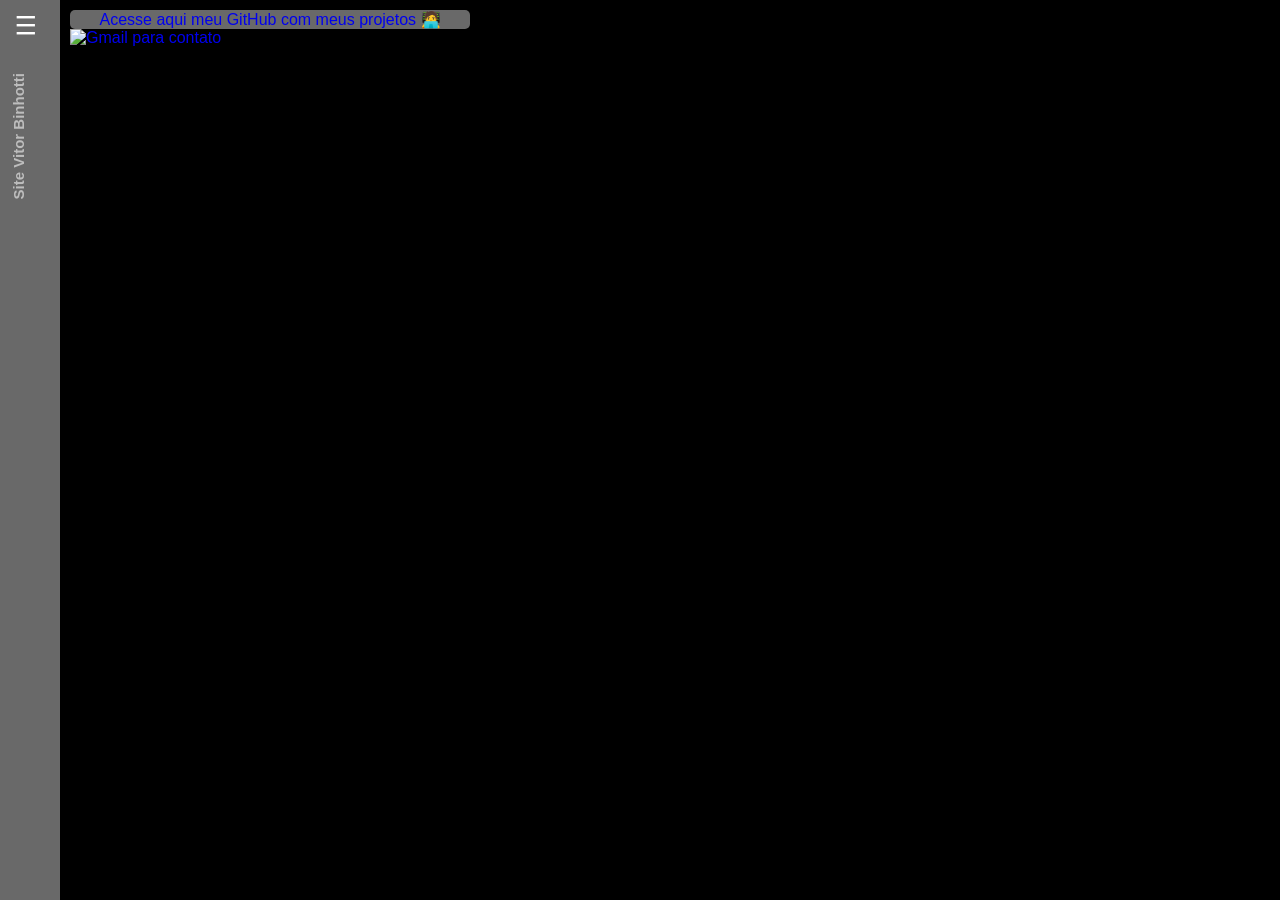
==== html/index.html @ 62f5c75a "first commit" ====
<!DOCTYPE html>
<html lang="en">

<head>
    <meta charset="UTF-8">
    <meta name="viewport" content="width=device-width, initial-scale=1.0">
    <link rel="stylesheet" href="../css/style.css">
    <link rel="stylesheet" href="../css/reset.css">
    <script src="../js/script.js"></script>
    <title>Meu Site</title>
</head>

<body>
    <header>
        <a href="#" class="btn-abrir" onclick="abrirMenu()">&#9776;</a>
        <h1 class="nome">Site Vitor Binhotti</h1>
    </header>
    <nav id="menu">
        <a href="#" onclick="fecharMenu()">&times; Fechar</a>
        <a href="../html/index.html">Home</a>
        <a href="../html/sobre.html">Sobre Mim</a>
        <a href="../html/contato.html">Contato</a>
        <a href="../html/curriculo.html">Currículo</a>
    </nav>
    <main>
        <div class="github">
            <a target="_blank" href="https://github.com/Binhotti" class="subtitulo">Acesse aqui meu GitHub com meus
                projetos 🧑‍💻</a>
        </div>

        <a href="mailto:vitorbinhotti@gmail.com" target="_blank">
            <img src="https://img.shields.io/badge/-Gmail-%23333?style=for-the-badge&logo=gmail&logoColor=white"
                alt="Gmail para contato"></a>
    </main>
</body>

</html>
---- css/style.css ----
body{
    font-family: Open-Sans, sans-serif;
    background-color: black;
}

header {
    background-color: #696969;
    padding: 10px;
    flex-direction: column;
    align-items: center;
    position: fixed;
    top: 0;
    left: 0;
    height: 100vh; 
    width: 60px;  
    z-index: 2;
}

a {
    text-decoration: none;
}

.btn-abrir {
    color: white;
    font-size: 25px;
    writing-mode: vertical-rl;
    transform: rotate(180deg);
    margin-bottom: 30px;
}

nav {
    height: 100%;
    width: 0px;
    background-color: #696969; 
    position: fixed;
    top: 0;
    left: 60px;
    z-index: 3; 
    overflow: hidden;
    transition: width 0.3s;
}

nav a {
    color: white;
    font-size: 25px;
    display: block;
    padding: 12px 10px 12px 32px;
}

nav a:hover {
    color: white;
    background-color: #3e3e3e;
}

main {
    padding: 10px;
    margin-left: 60px;
    transition: margin-left 0.5s;
}

.nome {
    font-size: 15px;
    writing-mode: vertical-rl;
    transform: rotate(180deg);
    text-align: center;
    color: rgba(255, 255, 255, 0.56);
}

.github {
    width: 400px;
    background-color: #696969;
    border-radius: 5px;
    text-align: center;
    text-decoration: none;
}
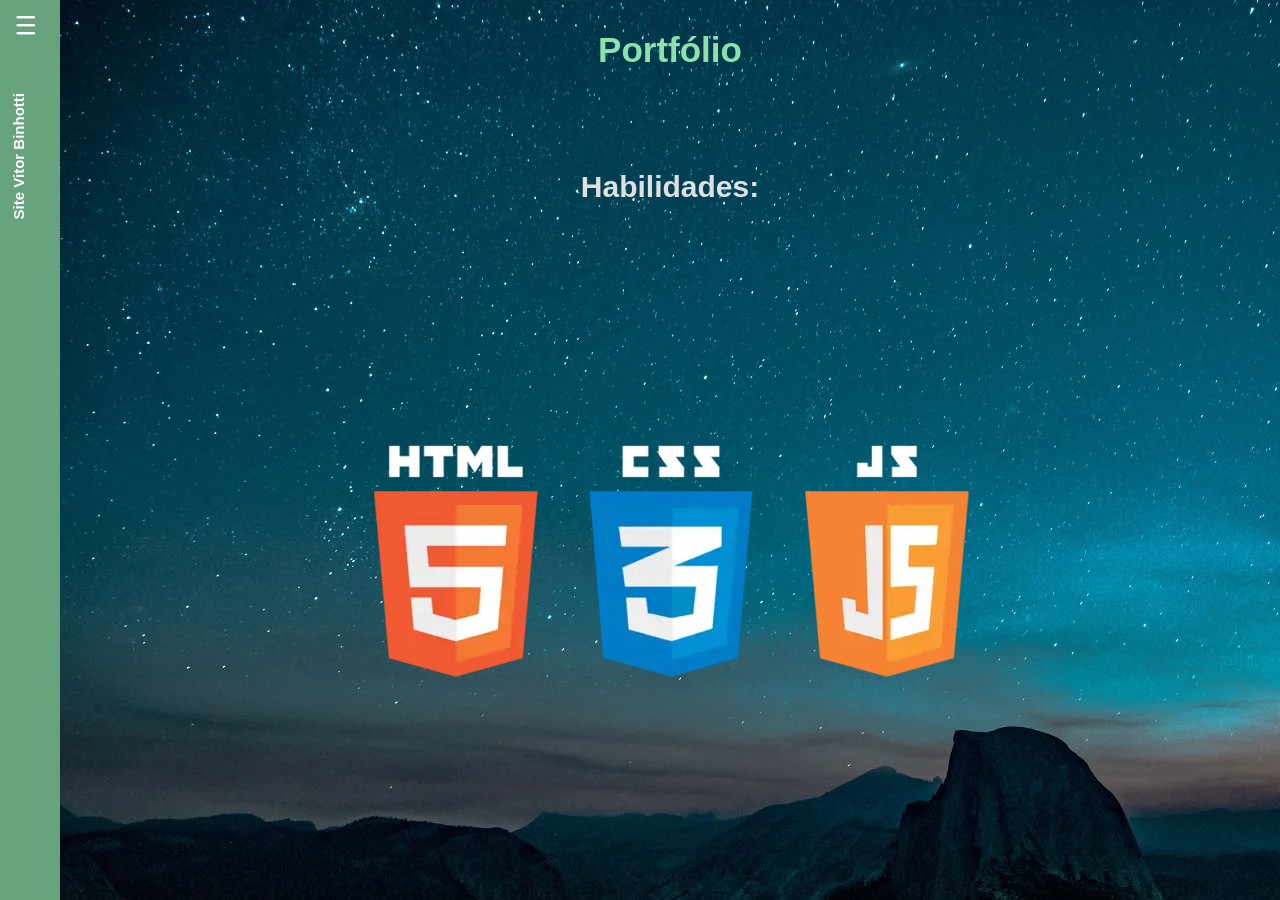
==== commit 18501427: "UPDATE - alterações site" ====
--- a/html/index.html
+++ b/html/index.html
@@ -10,27 +10,25 @@
     <title>Meu Site</title>
 </head>
 
-<body>
+<body background="../images/header-background.webp">
     <header>
         <a href="#" class="btn-abrir" onclick="abrirMenu()">&#9776;</a>
         <h1 class="nome">Site Vitor Binhotti</h1>
     </header>
     <nav id="menu">
         <a href="#" onclick="fecharMenu()">&times; Fechar</a>
-        <a href="../html/index.html">Home</a>
-        <a href="../html/sobre.html">Sobre Mim</a>
-        <a href="../html/contato.html">Contato</a>
-        <a href="../html/curriculo.html">Currículo</a>
+        <a href="index.html">Home</a>
+        <a href="sobre.html">Sobre Mim</a>
+        <a href="contato.html">Contato</a>
+        <a href="curriculo.html">Currículo</a>
     </nav>
     <main>
-        <div class="github">
-            <a target="_blank" href="https://github.com/Binhotti" class="subtitulo">Acesse aqui meu GitHub com meus
-                projetos 🧑‍💻</a>
+        <h1 class="titulo">Portfólio</h1>
+        <h3 class="subtitulo">Habilidades:</h3>
+        <br><br>
+        <div class="habilidades">
+            <img src="../images/html css javascript.jpg" alt="HTML CSS JAVASCRIPT">
         </div>
-
-        <a href="mailto:vitorbinhotti@gmail.com" target="_blank">
-            <img src="https://img.shields.io/badge/-Gmail-%23333?style=for-the-badge&logo=gmail&logoColor=white"
-                alt="Gmail para contato"></a>
     </main>
 </body>
 
--- a/css/style.css
+++ b/css/style.css
@@ -1,10 +1,32 @@
 body{
     font-family: Open-Sans, sans-serif;
-    background-color: black;
+    background-color: #252425;
+}
+
+h1 {
+    font-size: 35px;
+    color: #8ce2aa;
+    text-align: center;
+    margin-top: 20px;   
+}
+
+.subtitulo {
+    text-align: center;
+    color: #e0e0e0;
+    margin-top: 100px;
+    font-size: 30px;
+}
+
+.habilidades {
+    display: flex;
+    justify-content: center;
+    align-items: center;
+    flex-wrap: wrap;
+    margin-top: 20px;
 }
 
 header {
-    background-color: #696969;
+    background-color: #67a37c;
     padding: 10px;
     flex-direction: column;
     align-items: center;
@@ -42,7 +64,7 @@
 
 nav a {
     color: white;
-    font-size: 25px;
+    font-size: 20px;
     display: block;
     padding: 12px 10px 12px 32px;
 }
@@ -63,7 +85,7 @@
     writing-mode: vertical-rl;
     transform: rotate(180deg);
     text-align: center;
-    color: rgba(255, 255, 255, 0.56);
+    color: white;
 }
 
 .github {
@@ -72,4 +94,5 @@
     border-radius: 5px;
     text-align: center;
     text-decoration: none;
-}+}
+
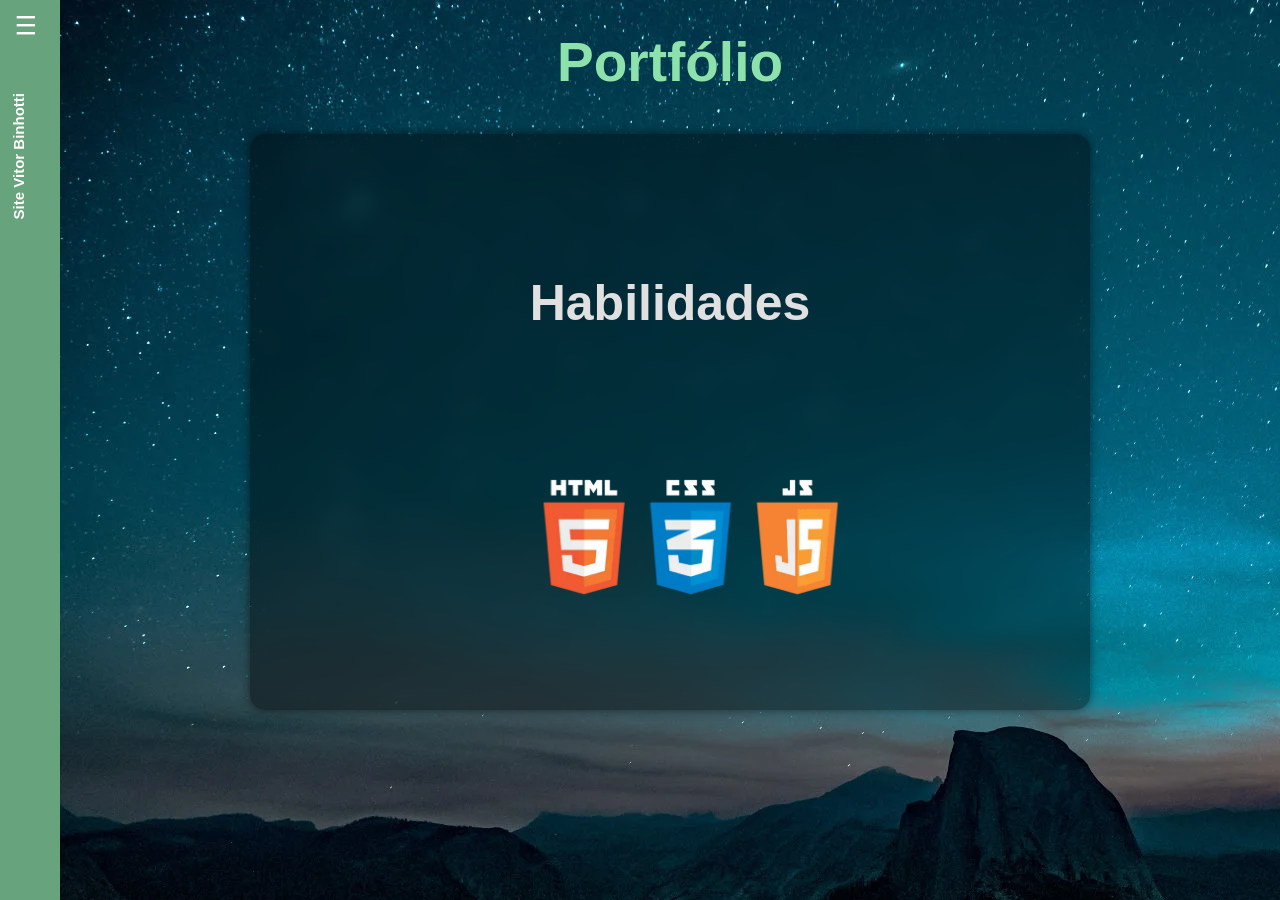
==== commit 77a8af1c: "UPDATE - habilidades" ====
--- a/html/index.html
+++ b/html/index.html
@@ -18,16 +18,15 @@
     <nav id="menu">
         <a href="#" onclick="fecharMenu()">&times; Fechar</a>
         <a href="index.html">Home</a>
-        <a href="sobre.html">Sobre Mim</a>
         <a href="contato.html">Contato</a>
         <a href="curriculo.html">Currículo</a>
     </nav>
     <main>
         <h1 class="titulo">Portfólio</h1>
-        <h3 class="subtitulo">Habilidades:</h3>
-        <br><br>
-        <div class="habilidades">
-            <img src="../images/html css javascript.jpg" alt="HTML CSS JAVASCRIPT">
+        <div class="fundo-blur">
+            <h3 class="subtitulo">Habilidades</h3>
+            <br><br>
+            <img class="habilidades" src="../images/html css javascript.jpg" alt="HTML CSS JAVASCRIPT">
         </div>
     </main>
 </body>
--- a/css/style.css
+++ b/css/style.css
@@ -4,7 +4,7 @@
 }
 
 h1 {
-    font-size: 35px;
+    font-size: 55px;
     color: #8ce2aa;
     text-align: center;
     margin-top: 20px;   
@@ -14,7 +14,7 @@
     text-align: center;
     color: #e0e0e0;
     margin-top: 100px;
-    font-size: 30px;
+    font-size: 50px;
 }
 
 .habilidades {
@@ -96,3 +96,23 @@
     text-decoration: none;
 }
 
+.fundo-blur {
+    display: flex;
+    flex-direction: column;
+    background-color: rgba(0, 0, 0, 0.4); 
+    backdrop-filter: blur(10px);
+    -webkit-backdrop-filter: blur(10px); 
+    border-radius: 15px;
+    padding: 40px;
+    margin: 40px auto;
+    width: 70%;
+    max-width: 900px;
+    height: auto;
+    box-shadow: 0 0 10px rgba(0, 0, 0, 0.5);
+}
+
+.fundo-blur .habilidades {
+    max-width: 50%;
+    margin-left: 210px;
+}
+
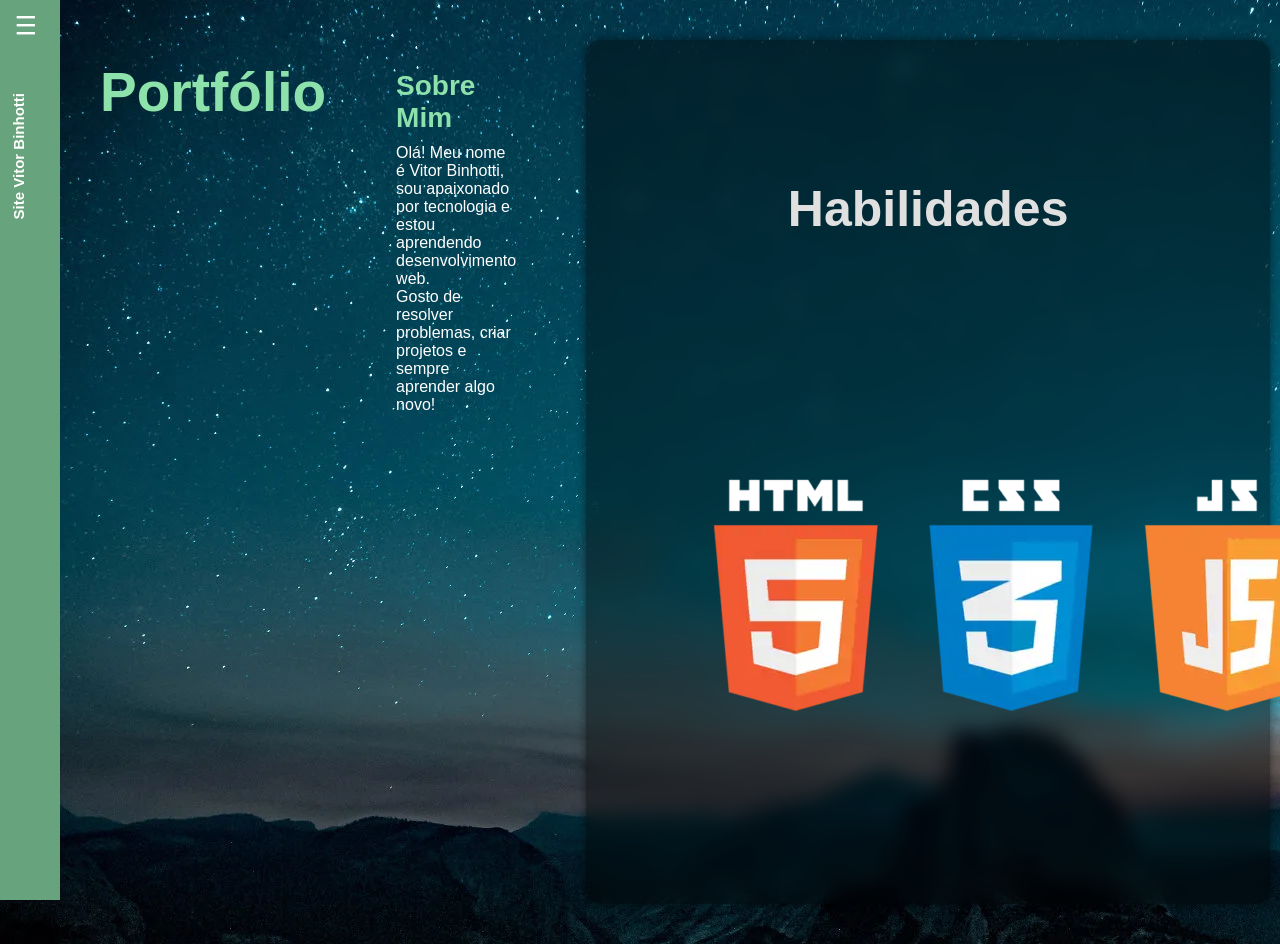
==== commit dbe14ecc: "UPDATE - arrumando sobre mim" ====
--- a/html/index.html
+++ b/html/index.html
@@ -21,8 +21,13 @@
         <a href="contato.html">Contato</a>
         <a href="curriculo.html">Currículo</a>
     </nav>
-    <main>
+    <main class="conteudo-geral">
         <h1 class="titulo">Portfólio</h1>
+        <div class="sobre-mim">
+            <h2>Sobre Mim</h2>
+            <p>Olá! Meu nome é Vitor Binhotti, sou apaixonado por tecnologia e estou aprendendo desenvolvimento web.</p>
+            <p>Gosto de resolver problemas, criar projetos e sempre aprender algo novo!</p>
+        </div>
         <div class="fundo-blur">
             <h3 class="subtitulo">Habilidades</h3>
             <br><br>
--- a/css/style.css
+++ b/css/style.css
@@ -96,23 +96,47 @@
     text-decoration: none;
 }
 
+
+.conteudo-geral {
+    display: flex;
+    justify-content: space-between;
+    align-items: flex-start;
+    padding: 40px;
+    margin-left: 60px;
+    gap: 40px;
+}
+
+.conteudo-geral {
+    display: flex;
+    justify-content: space-between;
+    align-items: flex-start;
+    padding: 40px;
+    margin-left: 60px; 
+    gap: 40px;
+}
+
+.sobre-mim {
+    padding: 30px;
+    border-radius: 15px;
+    color: white;
+    width: 40%;
+    max-width: 400px;
+}
+
+.sobre-mim h2 {
+    color: #8ce2aa;
+    margin-bottom: 10px;
+    font-size: 28px;
+}
+
 .fundo-blur {
-    display: flex;
-    flex-direction: column;
-    background-color: rgba(0, 0, 0, 0.4); 
+    background-color: rgba(0, 0, 0, 0.4);
     backdrop-filter: blur(10px);
-    -webkit-backdrop-filter: blur(10px); 
+    -webkit-backdrop-filter: blur(10px);
     border-radius: 15px;
     padding: 40px;
-    margin: 40px auto;
-    width: 70%;
-    max-width: 900px;
-    height: auto;
+    width: 60%;
+    max-width: 700px;
     box-shadow: 0 0 10px rgba(0, 0, 0, 0.5);
 }
 
-.fundo-blur .habilidades {
-    max-width: 50%;
-    margin-left: 210px;
-}
-
